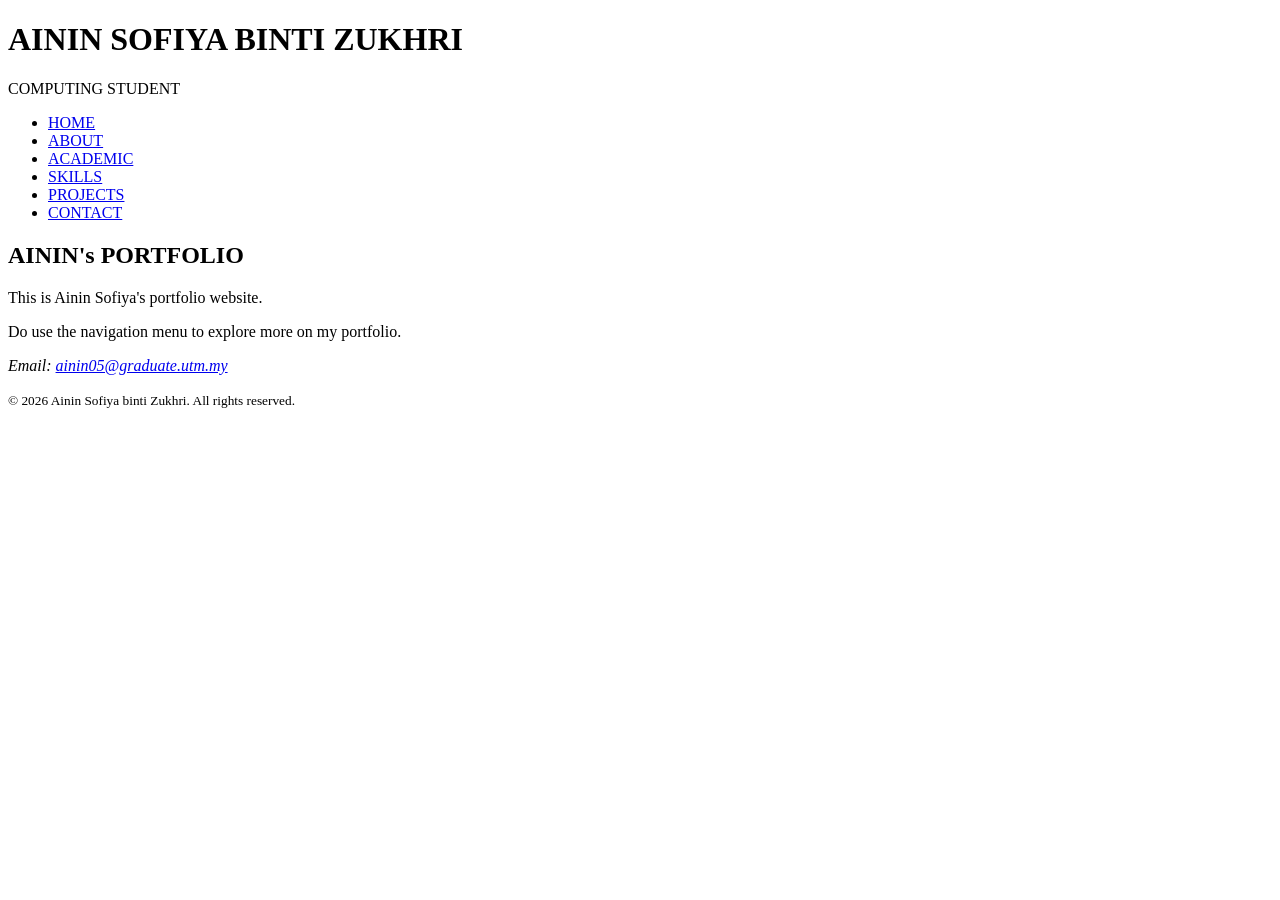
==== index.html @ 956f9f29 "Task 1 CSS Architecture & Custom Properties" ====
<!DOCTYPE html>
<html lang="en">
<head>
	<meta charset="UTF-8">
	<meta name="description" content="Portfolio page for HTML assestment.">
	<title>Portfolio</title>
	<link rel="stylesheet" href="style.css">
</head>
<body>
	
	<header>
		<h1> AININ SOFIYA BINTI ZUKHRI </h1>
		<p> COMPUTING STUDENT </p>
	</header>

	<nav>
    <ul>
        <li><a href="index.html">HOME</a></li>
        <li><a href="about.html">ABOUT</a></li> 
        <li><a href="academic.html">ACADEMIC</a></li>
        <li><a href="skills.html">SKILLS</a></li>
        <li><a href="projects.html">PROJECTS</a></li>
        <li><a href="contact.html">CONTACT</a></li> 
    </ul>
    </nav>

	<main>
		<section id="welcome">
			<h2>AININ's PORTFOLIO</h2>
			<p>This is Ainin Sofiya's portfolio website.</p>
			<p>Do use the navigation menu to explore more on my portfolio.</p>
		</section>

    </main>


	<footer>
		<address>
			Email: <a href="mailto:ainin05@graduate.utm.my">ainin05@graduate.utm.my</a>
		</address>
		<p><small>&copy; 2026 Ainin Sofiya binti Zukhri. All rights reserved.</small></p>
	</footer>

</body>
</html>
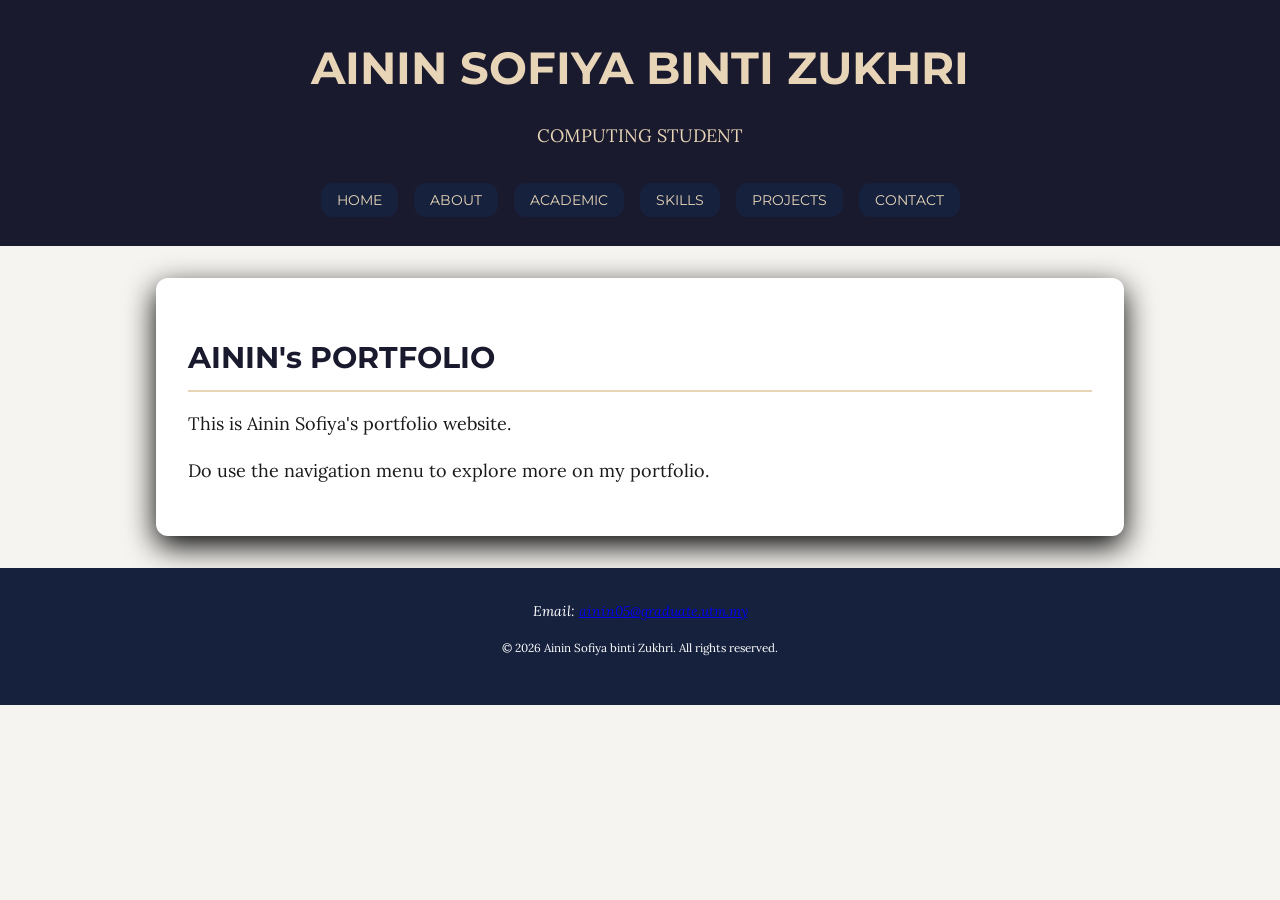
==== commit 7649317f: "task 2" ====
--- a/index.html
+++ b/index.html
@@ -9,22 +9,25 @@
 <body>
 	
 	<header>
+		<div class="container">
 		<h1> AININ SOFIYA BINTI ZUKHRI </h1>
-		<p> COMPUTING STUDENT </p>
+		<p> COMPUTING STUDENT </p>	
+
+		<nav>
+            <ul>
+                <li><a href="index.html">HOME</a></li>
+                <li><a href="about.html">ABOUT</a></li> 
+                <li><a href="academic.html">ACADEMIC</a></li>
+                <li><a href="skills.html">SKILLS</a></li>
+                <li><a href="projects.html">PROJECTS</a></li>
+                <li><a href="contact.html">CONTACT</a></li> 
+            </ul>
+        </nav>
+		</div>
+
 	</header>
 
-	<nav>
-    <ul>
-        <li><a href="index.html">HOME</a></li>
-        <li><a href="about.html">ABOUT</a></li> 
-        <li><a href="academic.html">ACADEMIC</a></li>
-        <li><a href="skills.html">SKILLS</a></li>
-        <li><a href="projects.html">PROJECTS</a></li>
-        <li><a href="contact.html">CONTACT</a></li> 
-    </ul>
-    </nav>
-
-	<main>
+	<main class="container">
 		<section id="welcome">
 			<h2>AININ's PORTFOLIO</h2>
 			<p>This is Ainin Sofiya's portfolio website.</p>
@@ -35,10 +38,12 @@
 
 
 	<footer>
-		<address>
+		<div class="container">
+			<address>
 			Email: <a href="mailto:ainin05@graduate.utm.my">ainin05@graduate.utm.my</a>
-		</address>
-		<p><small>&copy; 2026 Ainin Sofiya binti Zukhri. All rights reserved.</small></p>
+		    </address>
+			<p><small>&copy; 2026 Ainin Sofiya binti Zukhri. All rights reserved.</small></p>
+		</div>
 	</footer>
 
 </body>
--- a/style.css
+++ b/style.css
@@ -0,0 +1,134 @@
+@import url('https://fonts.googleapis.com/css2?family=Montserrat:wght@700&family=Lora:wght@400;700&display=swap');
+
+:root {
+    --color-primary: #1a1a2e;    
+    --color-secondary: #16213e;  
+    --color-accent: #e8d5b7;   
+    --color-hover: #d4a373;      
+    --color-text: #1a1a1a;       
+    --color-muted: #666666;    
+    --color-surface: #f5f4f0;    
+    --color-white: #ffffff;
+    --font-heading: 'Montserrat', sans-serif;
+    --font-body: 'Lora', serif;
+    --space-sm: 0.8rem;
+    --space-md: 1.6rem;
+    --space-lg: 3.2rem;
+    --radius: 12px; 
+}
+
+* { box-sizing: border-box; }
+html { font-size: 62.5%; }
+
+body { 
+    margin: 0; padding: 0; 
+    font-family: var(--font-body); 
+    font-size: 1.8rem; 
+    line-height: 1.6;
+    color: var(--color-text);
+    background-color: var(--color-surface); 
+}
+
+header {
+    background-color: var(--color-primary);
+    color: var(--color-accent);
+    padding: var(--space-lg) 0;
+    text-align: center;
+    margin-bottom: var(--space-lg);
+}
+
+header h1 {
+    font-family: var(--font-heading);
+    font-size: 4.5rem;
+    margin: 0;
+    color: var(--color-accent); 
+}
+
+nav ul {
+    display: flex;
+    justify-content: center;
+    gap: var(--space-md);
+    list-style: none;
+    padding: var(--space-md) 0 0 0;
+    margin: 0;
+}
+
+nav a:link { 
+    background: var(--color-secondary);
+    color: var(--color-accent);
+    padding: var(--space-sm) var(--space-md);
+    border-radius: var(--radius); 
+    text-decoration: none;
+    font-family: var(--font-heading);
+    font-size: 1.4rem;
+}
+
+nav a:visited { color: var(--color-muted); }
+
+nav a:hover { 
+    background-color: var(--color-hover); 
+    color: var(--color-white);
+    box-shadow: 0 4px 8px rgba(0,0,0,0.3);
+}
+
+nav a:active { transform: translateY(2px); }
+
+.container {
+    max-width: 1000px;
+    margin: 0 auto;
+    padding: 0 var(--space-md);
+}
+
+section {
+    background: var(--color-white);
+    border-radius: var(--radius); 
+    box-shadow: 0 10px 30px rgba(0,0,0,3);
+    padding: var(--space-lg);
+    margin-bottom: var(--space-lg);
+}
+
+h2 {
+    font-family: var(--font-heading);
+    font-size: 3rem;
+    color: var(--color-primary);
+    border-bottom: 2px solid var(--color-accent);
+    padding-bottom: var(--space-sm);
+    margin-bottom: var(--space-md);
+}
+
+img {
+    display: block;
+    width: 180px;
+    height: auto;
+    border: 4px solid var(--color-accent);
+    border-radius: var(--radius); 
+    margin: var(--space-md) 0;
+}
+
+
+table {
+    width: 100%;
+    border-collapse: collapse;
+    margin: var(--space-md) 0;
+}
+
+th, td {
+    padding: var(--space-sm);
+    border: 1px solid var(--color-accent);
+    text-align: left;
+}
+
+th { background-color: var(--color-primary); color: var(--color-accent); }
+
+input:focus, textarea:focus {
+    outline: none;
+    box-shadow: 0 0 0 3px var(--color-accent); 
+}
+
+footer {
+    background-color: var(--color-secondary);
+    color: var(--color-white);
+    padding: var(--space-lg) 0;
+    text-align: center;
+    font-size: 1.4rem;
+}
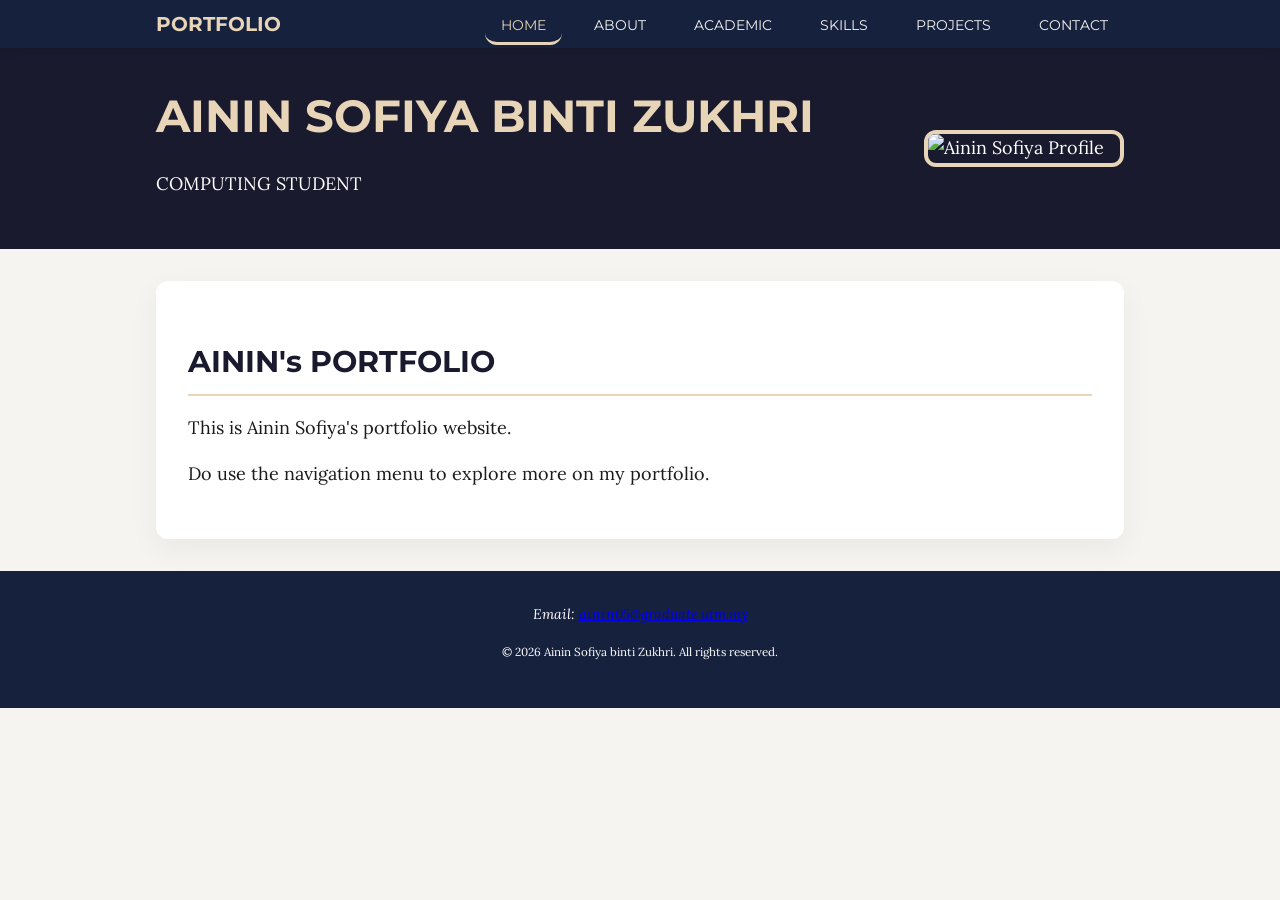
==== commit d941d06e: "task 3" ====
--- a/index.html
+++ b/index.html
@@ -2,29 +2,37 @@
 <html lang="en">
 <head>
 	<meta charset="UTF-8">
+	<meta name="viewport" content="width=device-width, initial-scale=1.0">
 	<meta name="description" content="Portfolio page for HTML assestment.">
 	<title>Portfolio</title>
 	<link rel="stylesheet" href="style.css">
 </head>
 <body>
-	
-	<header>
+	<nav>
 		<div class="container">
-		<h1> AININ SOFIYA BINTI ZUKHRI </h1>
-		<p> COMPUTING STUDENT </p>	
-
-		<nav>
-            <ul>
-                <li><a href="index.html">HOME</a></li>
+			<div class="logo">PORTFOLIO</div>
+			<ul>
+                <li><a href="index.html" class="active">HOME</a></li>
                 <li><a href="about.html">ABOUT</a></li> 
                 <li><a href="academic.html">ACADEMIC</a></li>
                 <li><a href="skills.html">SKILLS</a></li>
                 <li><a href="projects.html">PROJECTS</a></li>
                 <li><a href="contact.html">CONTACT</a></li> 
             </ul>
-        </nav>
 		</div>
+	</nav>
 
+	<header>
+		<div class="container">
+			<div class="hero-text">
+		    <h1> AININ SOFIYA BINTI ZUKHRI </h1>
+		    <p> COMPUTING STUDENT </p>	
+		    </div>
+
+		<div class="hero-image">
+			<img src="IMG_0243.JPG" alt="Ainin Sofiya Profile">
+		</div>
+	    </div>
 	</header>
 
 	<main class="container">
--- a/style.css
+++ b/style.css
@@ -17,8 +17,9 @@
     --radius: 12px; 
 }
 
+/* --- Base Reset --- */
 * { box-sizing: border-box; }
-html { font-size: 62.5%; }
+html { font-size: 62.5%; scroll-behavior: smooth; }
 
 body { 
     margin: 0; padding: 0; 
@@ -29,12 +30,81 @@
     background-color: var(--color-surface); 
 }
 
+nav {
+    position: sticky; 
+    top: 0;
+    z-index: 1000; 
+    background-color: var(--color-secondary);
+    padding: var(--space-sm) 0;
+    box-shadow: 0 2px 10px rgba(0,0,0,0.1);
+}
+
+nav .container {
+    display: flex; 
+    justify-content: space-between; 
+    align-items: center;
+    flex-wrap: wrap; 
+}
+
+.logo {
+    font-family: var(--font-heading);
+    color: var(--color-accent);
+    font-size: 2rem;
+    font-weight: bold;
+}
+
+nav ul {
+    display: flex;
+    gap: var(--space-md);
+    list-style: none;
+    padding: 0;
+    margin: 0;
+    flex-wrap: wrap; 
+}
+
+nav a {
+    text-decoration: none;
+    color: var(--color-surface);
+    font-family: var(--font-heading);
+    font-size: 1.4rem;
+    padding: var(--space-sm) var(--space-md);
+    transition: color 0.2s, background-color 0.2s; 
+    border-radius: var(--radius);
+}
+
+nav a:hover {
+    background-color: var(--color-accent);
+    color: var(--color-primary);
+}
+
+nav a.active {
+    border-bottom: 3px solid var(--color-accent); 
+    color: var(--color-accent);
+}
+
 header {
     background-color: var(--color-primary);
-    color: var(--color-accent);
+    color: var(--color-white);
     padding: var(--space-lg) 0;
-    text-align: center;
     margin-bottom: var(--space-lg);
+}
+
+header .container {
+    display: flex; 
+    flex-direction: row;
+    align-items: center;
+    justify-content: space-between;
+    flex-wrap: wrap; 
+    gap: var(--space-lg);
+}
+
+.hero-text {
+    flex: 1; 
+    min-width: 300px;
+}
+
+.hero-image {
+    flex: 0 0 auto;
 }
 
 header h1 {
@@ -43,35 +113,6 @@
     margin: 0;
     color: var(--color-accent); 
 }
-
-nav ul {
-    display: flex;
-    justify-content: center;
-    gap: var(--space-md);
-    list-style: none;
-    padding: var(--space-md) 0 0 0;
-    margin: 0;
-}
-
-nav a:link { 
-    background: var(--color-secondary);
-    color: var(--color-accent);
-    padding: var(--space-sm) var(--space-md);
-    border-radius: var(--radius); 
-    text-decoration: none;
-    font-family: var(--font-heading);
-    font-size: 1.4rem;
-}
-
-nav a:visited { color: var(--color-muted); }
-
-nav a:hover { 
-    background-color: var(--color-hover); 
-    color: var(--color-white);
-    box-shadow: 0 4px 8px rgba(0,0,0,0.3);
-}
-
-nav a:active { transform: translateY(2px); }
 
 .container {
     max-width: 1000px;
@@ -82,7 +123,7 @@
 section {
     background: var(--color-white);
     border-radius: var(--radius); 
-    box-shadow: 0 10px 30px rgba(0,0,0,3);
+    box-shadow: 0 10px 30px rgba(0,0,0,0.05); 
     padding: var(--space-lg);
     margin-bottom: var(--space-lg);
 }
@@ -98,26 +139,14 @@
 
 img {
     display: block;
-    width: 180px;
+    width: 200px;
     height: auto;
     border: 4px solid var(--color-accent);
     border-radius: var(--radius); 
-    margin: var(--space-md) 0;
 }
 
-
-table {
-    width: 100%;
-    border-collapse: collapse;
-    margin: var(--space-md) 0;
-}
-
-th, td {
-    padding: var(--space-sm);
-    border: 1px solid var(--color-accent);
-    text-align: left;
-}
-
+table { width: 100%; border-collapse: collapse; margin: var(--space-md) 0; }
+th, td { padding: var(--space-sm); border: 1px solid var(--color-accent); text-align: left; }
 th { background-color: var(--color-primary); color: var(--color-accent); }
 
 input:focus, textarea:focus {
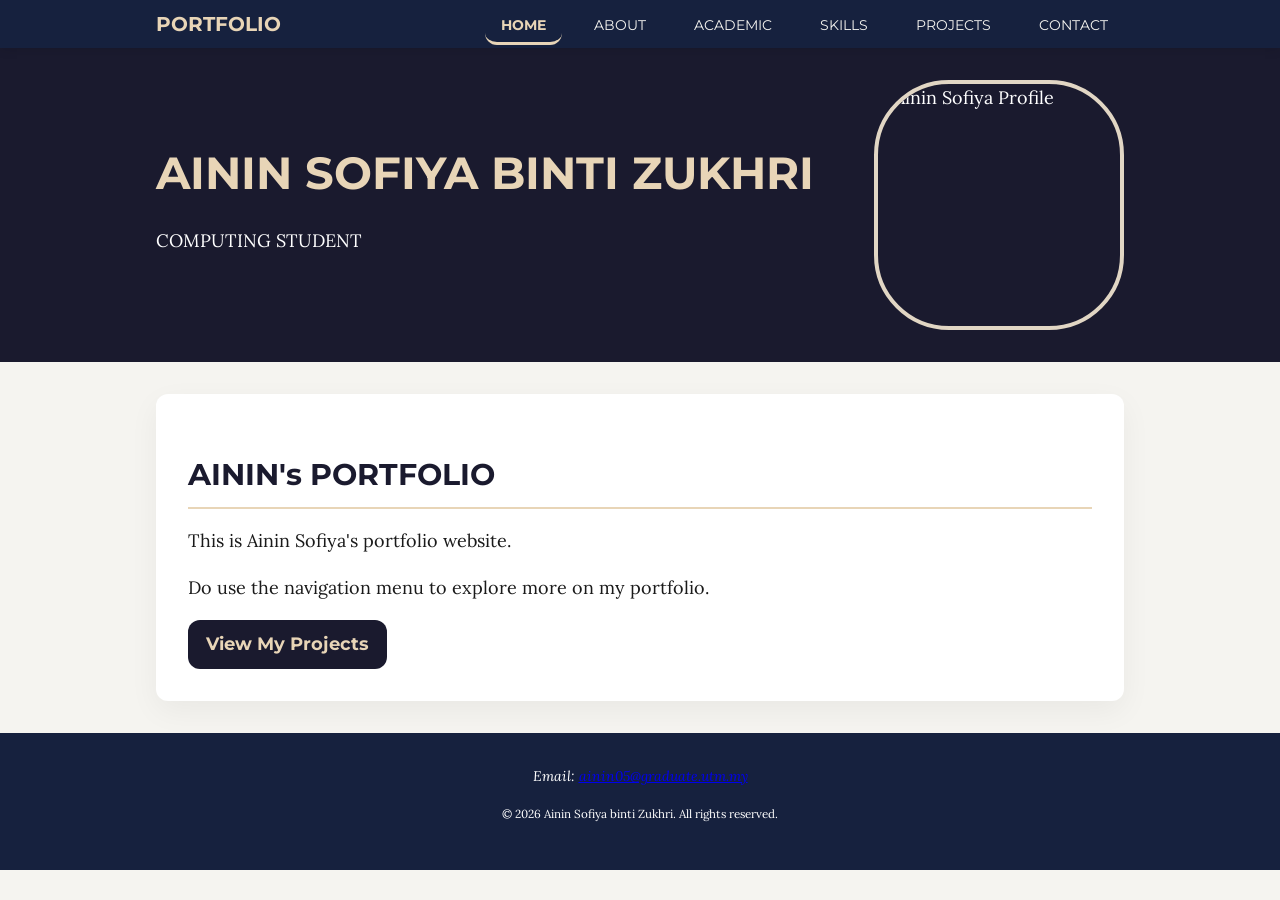
==== commit d4910192: "task 4 & 5" ====
--- a/index.html
+++ b/index.html
@@ -40,6 +40,7 @@
 			<h2>AININ's PORTFOLIO</h2>
 			<p>This is Ainin Sofiya's portfolio website.</p>
 			<p>Do use the navigation menu to explore more on my portfolio.</p>
+			<a href="projects.html" class="btn-primary">View My Projects</a>
 		</section>
 
     </main>
--- a/style.css
+++ b/style.css
@@ -1,5 +1,6 @@
 @import url('https://fonts.googleapis.com/css2?family=Montserrat:wght@700&family=Lora:wght@400;700&display=swap');
 
+/* --- TASK 1: THEME VARIABLES --- */
 :root {
     --color-primary: #1a1a2e;    
     --color-secondary: #16213e;  
@@ -17,9 +18,14 @@
     --radius: 12px; 
 }
 
-/* --- Base Reset --- */
+/* --- BASE STYLES & RESET --- */
 * { box-sizing: border-box; }
 html { font-size: 62.5%; scroll-behavior: smooth; }
+
+::selection {
+    background: var(--color-accent);
+    color: var(--color-primary);
+}
 
 body { 
     margin: 0; padding: 0; 
@@ -30,6 +36,7 @@
     background-color: var(--color-surface); 
 }
 
+/* --- TASK 3: STICKY NAVIGATION --- */
 nav {
     position: sticky; 
     top: 0;
@@ -68,7 +75,7 @@
     font-family: var(--font-heading);
     font-size: 1.4rem;
     padding: var(--space-sm) var(--space-md);
-    transition: color 0.2s, background-color 0.2s; 
+    transition: all 0.3s ease;
     border-radius: var(--radius);
 }
 
@@ -80,8 +87,10 @@
 nav a.active {
     border-bottom: 3px solid var(--color-accent); 
     color: var(--color-accent);
-}
-
+    font-weight: bold;
+}
+
+/* --- TASK 3 & 4: HERO HEADER & IMAGE FIX --- */
 header {
     background-color: var(--color-primary);
     color: var(--color-white);
@@ -103,10 +112,6 @@
     min-width: 300px;
 }
 
-.hero-image {
-    flex: 0 0 auto;
-}
-
 header h1 {
     font-family: var(--font-heading);
     font-size: 4.5rem;
@@ -114,6 +119,43 @@
     color: var(--color-accent); 
 }
 
+.hero-image {
+    flex: 0 0 250px;
+    width: 250px;
+    height: 250px;
+    display: flex;
+    justify-content: center;
+    align-items: center;
+}
+
+.hero-image img {
+    display: block;
+    width: 250px;
+    height: 250px;
+    object-fit: cover;
+    border: 4px solid var(--color-accent);
+    border-radius: 30%;
+    filter: grayscale(40%);
+    transition: all 0.4s ease;
+}
+
+.hero-image img:hover {
+    filter: grayscale(0%);
+    transform: scale(1.05) rotate(2deg);
+    border-color: var(--color-hover);
+}
+
+/* --- NEW: PROJECT ICON RULE (Fixes big GitHub logo) --- */
+.project-icon {
+    width: 80px; 
+    height: auto;
+    border: none;
+    border-radius: 0;
+    display: block;
+    margin: 1.5rem 0;
+}
+
+/* --- LAYOUT & SECTION CARDS --- */
 .container {
     max-width: 1000px;
     margin: 0 auto;
@@ -126,6 +168,12 @@
     box-shadow: 0 10px 30px rgba(0,0,0,0.05); 
     padding: var(--space-lg);
     margin-bottom: var(--space-lg);
+    transition: transform 0.3s ease, box-shadow 0.3s ease;
+}
+
+section:hover {
+    transform: translateY(-5px);
+    box-shadow: 0 15px 35px rgba(0,0,0,0.12);
 }
 
 h2 {
@@ -137,23 +185,77 @@
     margin-bottom: var(--space-md);
 }
 
-img {
-    display: block;
-    width: 200px;
-    height: auto;
-    border: 4px solid var(--color-accent);
-    border-radius: var(--radius); 
-}
-
-table { width: 100%; border-collapse: collapse; margin: var(--space-md) 0; }
+h3 { font-size: 2.4rem; color: var(--color-secondary); }
+
+/* --- TASK 4: ADVANCED BLOCKQUOTE --- */
+blockquote {
+    position: relative;
+    padding: var(--space-md) var(--space-lg);
+    background: var(--color-surface);
+    border-left: 8px solid var(--color-accent);
+    margin: var(--space-lg) 0;
+    font-style: italic;
+    border-radius: 0 var(--radius) var(--radius) 0;
+}
+
+blockquote::before {
+    content: "“";
+    font-size: 8rem;
+    position: absolute;
+    left: 1rem;
+    top: -2.5rem;
+    color: var(--color-accent);
+    opacity: 0.2;
+}
+
+/* --- TASK 4: INTERACTIVE BUTTON --- */
+.btn-primary {
+    display: inline-block;
+    background-color: var(--color-primary);
+    color: var(--color-accent) !important;
+    padding: var(--space-sm) var(--space-md);
+    border-radius: var(--radius);
+    text-decoration: none;
+    font-family: var(--font-heading);
+    font-weight: bold;
+    border: 2px solid transparent;
+    transition: all 0.3s ease;
+    cursor: pointer;
+}
+
+.btn-primary:hover {
+    background-color: transparent;
+    border-color: var(--color-primary);
+    color: var(--color-primary) !important;
+}
+
+/* --- TASK 5: RESPONSIVE TABLES --- */
+.table-container {
+    width: 100%;
+    overflow-x: auto;
+    margin: var(--space-md) 0;
+}
+
+table { width: 100%; border-collapse: collapse; min-width: 500px; }
 th, td { padding: var(--space-sm); border: 1px solid var(--color-accent); text-align: left; }
 th { background-color: var(--color-primary); color: var(--color-accent); }
 
-input:focus, textarea:focus {
+/* --- FORMS --- */
+input, textarea, select {
+    width: 100%;
+    padding: var(--space-sm);
+    border: 1px solid var(--color-accent);
+    border-radius: 4px;
+    margin-top: 0.5rem;
+    font-family: inherit;
+}
+
+input:focus, textarea:focus, select:focus {
     outline: none;
     box-shadow: 0 0 0 3px var(--color-accent); 
 }
 
+/* --- FOOTER --- */
 footer {
     background-color: var(--color-secondary);
     color: var(--color-white);
@@ -161,3 +263,30 @@
     text-align: center;
     font-size: 1.4rem;
 }
+
+/* --- TASK 5: MOBILE MEDIA QUERIES --- */
+@media (max-width: 768px) {
+    header .container {
+        flex-direction: column;
+        text-align: center;
+    }
+
+    .hero-image {
+        flex: 0 0 180px;
+        width: 180px;
+        height: 180px;
+        margin-top: var(--space-md);
+    }
+
+    .hero-image img {
+        width: 180px;
+        height: 180px;
+    }
+
+    nav .container {
+        flex-direction: column;
+        gap: var(--space-sm);
+    }
+
+    h1 { font-size: 3.2rem; }
+}
